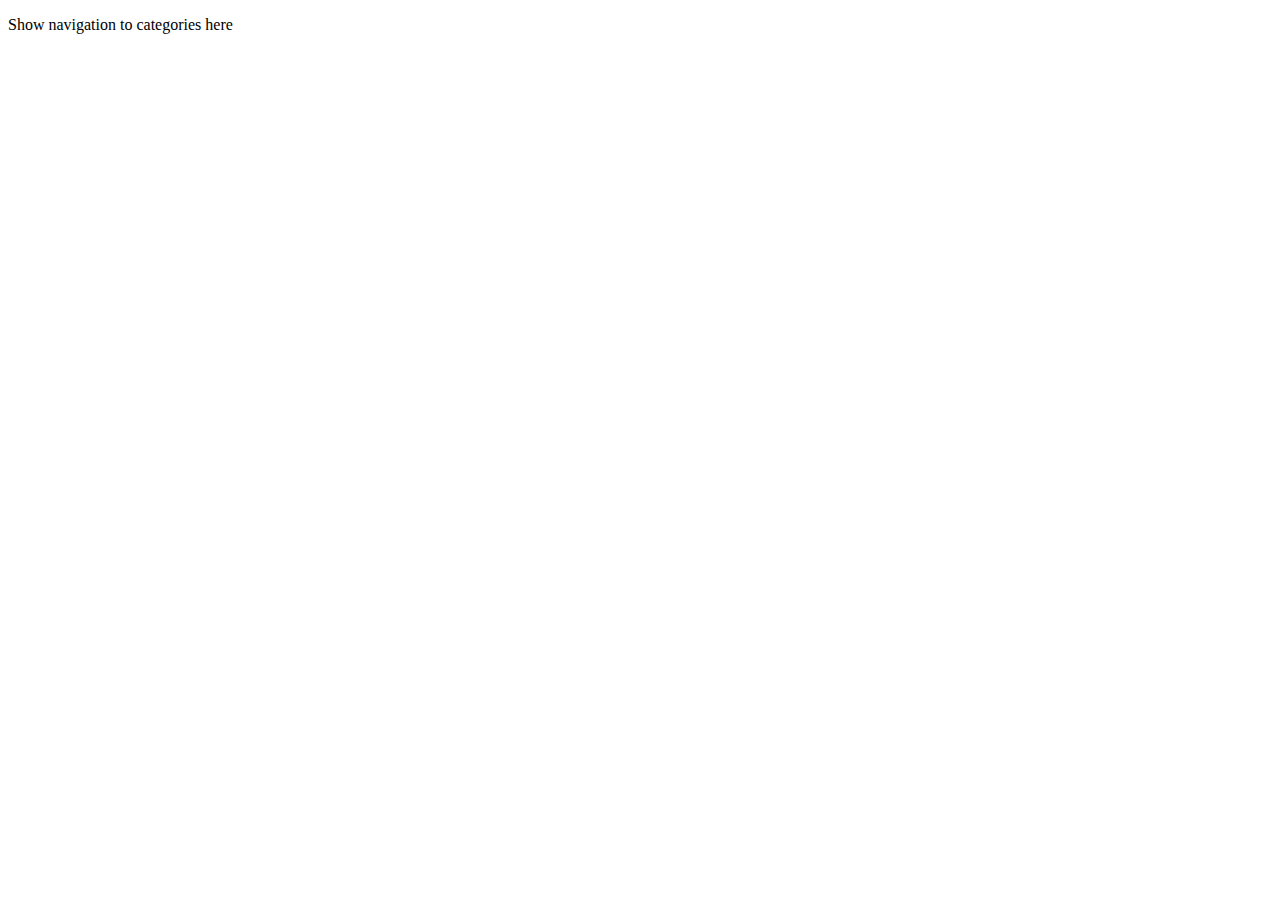
==== src/main/resources/templates/index.html @ d946791c "Add boilerplate to get started" ====
<!DOCTYPE html>
<html th:replace="~{layout :: layout(~{::title}, ~{::main})}">
  <head>
    <title>Categories | RentAnything</title>
  </head>
  <body>
    <main>
      <p class="p-4">Show navigation to categories here</p>
    </main>
  </body>
</html>
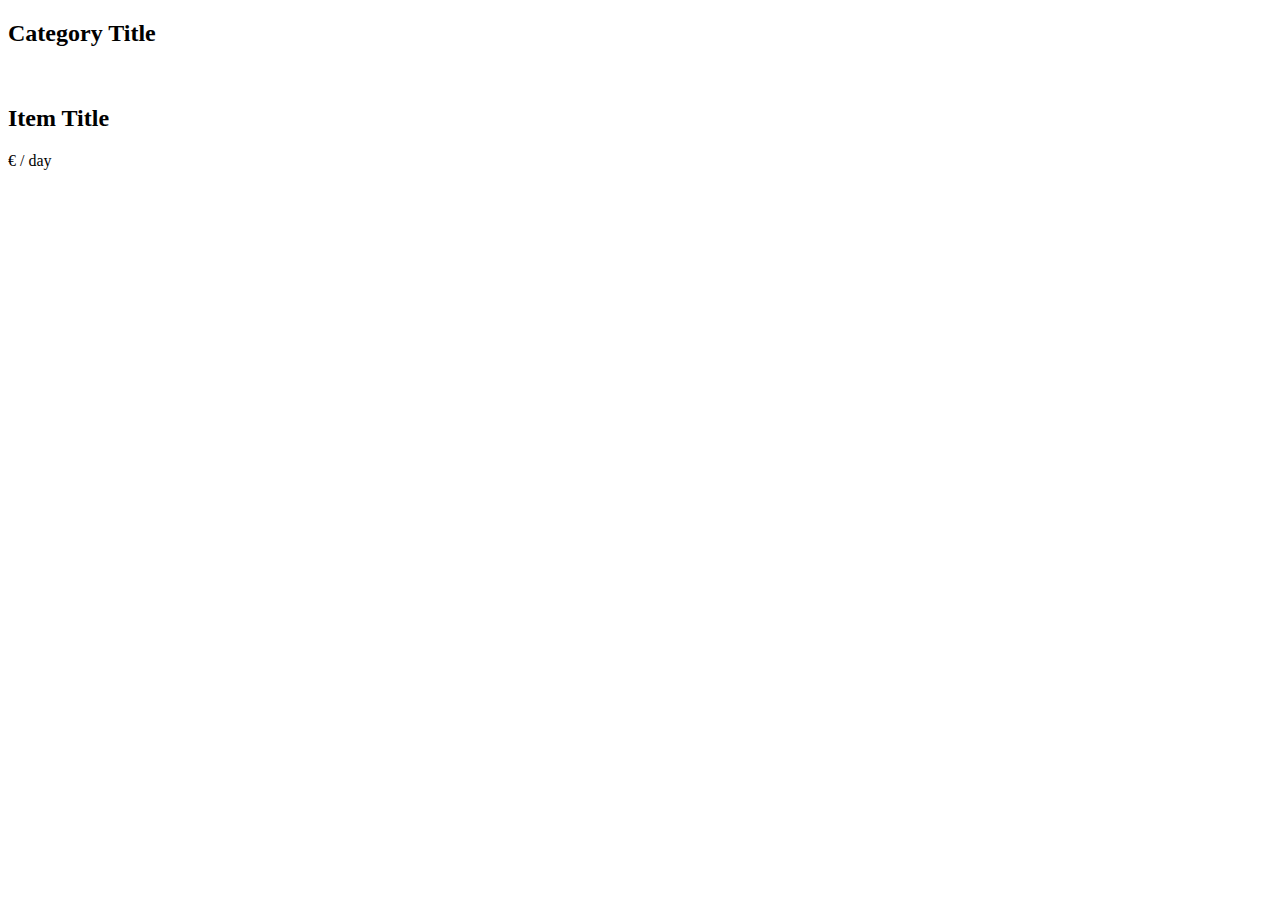
==== commit 165b550d: "Show top 5 items in each category" ====
--- a/src/main/resources/templates/index.html
+++ b/src/main/resources/templates/index.html
@@ -5,7 +5,43 @@
   </head>
   <body>
     <main>
-      <p class="p-4">Show navigation to categories here</p>
+      <div th:each="category : ${categories}" class="bg-white shadow-md p-4">
+        <a th:href="@{'/categories/' + ${category.id}}" class="block">
+          <h2 th:text="${category.name}" class="text-lg font-semibold mt-2">
+            Category Title
+          </h2>
+          <p
+            th:text="${category.description}"
+            class="text-sm text-gray-600 mt-2"
+          ></p>
+        </a>
+
+        <div class="grid grid-cols-1 md:grid-cols-3 lg:grid-cols-5 gap-4">
+          <div
+            th:each="item: ${category.getTop5Items()}"
+            class="bg-white shadow-md p-4"
+          >
+            <a th:href="@{'/items/' + ${item.id}}" class="block">
+              <img
+                th:src="@{'/uploads/images/' + ${item.image}}"
+                th:alt="${item.description}"
+                class="w-full h-48 object-cover"
+              />
+              <h2 th:text="${item.name}" class="text-lg font-semibold mt-2">
+                Item Title
+              </h2>
+              <p
+                th:text="${item.description}"
+                class="text-sm text-gray-600 mt-2"
+              ></p>
+              <p>
+                <span th:text="${item.price}" class="text-lg mt-2"></span>
+                &euro; / day
+              </p>
+            </a>
+          </div>
+        </div>
+      </div>
     </main>
   </body>
 </html>
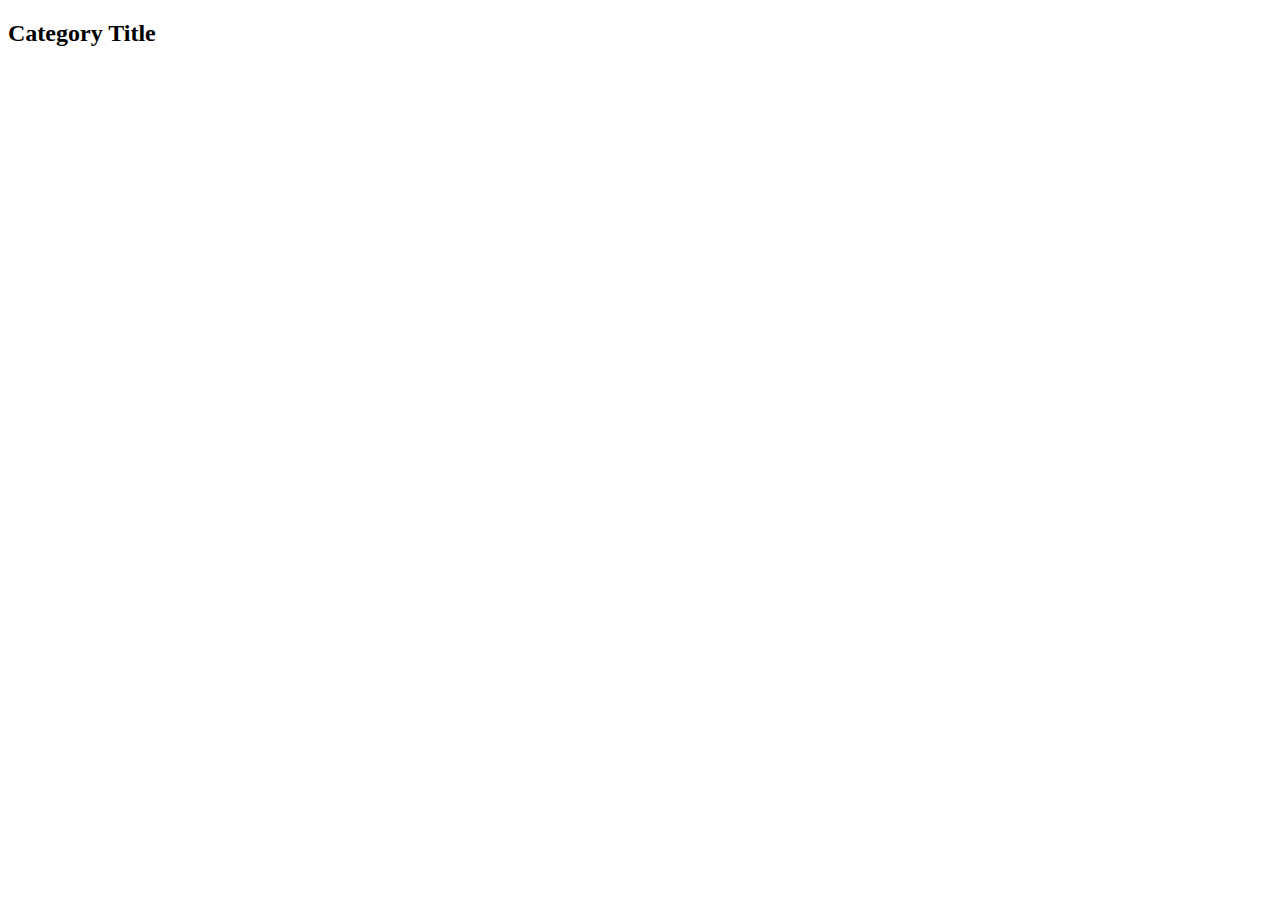
==== commit 7b8d4747: "separated the item grid to a fragment to avoid repetition in code" ====
--- a/src/main/resources/templates/index.html
+++ b/src/main/resources/templates/index.html
@@ -16,31 +16,10 @@
           ></p>
         </a>
 
-        <div class="grid grid-cols-1 md:grid-cols-3 lg:grid-cols-5 gap-4">
-          <div
-            th:each="item: ${category.getTop5Items()}"
-            class="bg-white shadow-md p-4"
-          >
-            <a th:href="@{'/items/' + ${item.id}}" class="block">
-              <img
-                th:src="@{'/uploads/images/' + ${item.image}}"
-                th:alt="${item.description}"
-                class="w-full h-48 object-cover"
-              />
-              <h2 th:text="${item.name}" class="text-lg font-semibold mt-2">
-                Item Title
-              </h2>
-              <p
-                th:text="${item.description}"
-                class="text-sm text-gray-600 mt-2"
-              ></p>
-              <p>
-                <span th:text="${item.price}" class="text-lg mt-2"></span>
-                &euro; / day
-              </p>
-            </a>
-          </div>
-        </div>
+        <!-- Item grid -->
+        <div
+          th:include="item_grid :: itemGrid(${category.getTop5Items()})"
+        ></div>
       </div>
     </main>
   </body>
